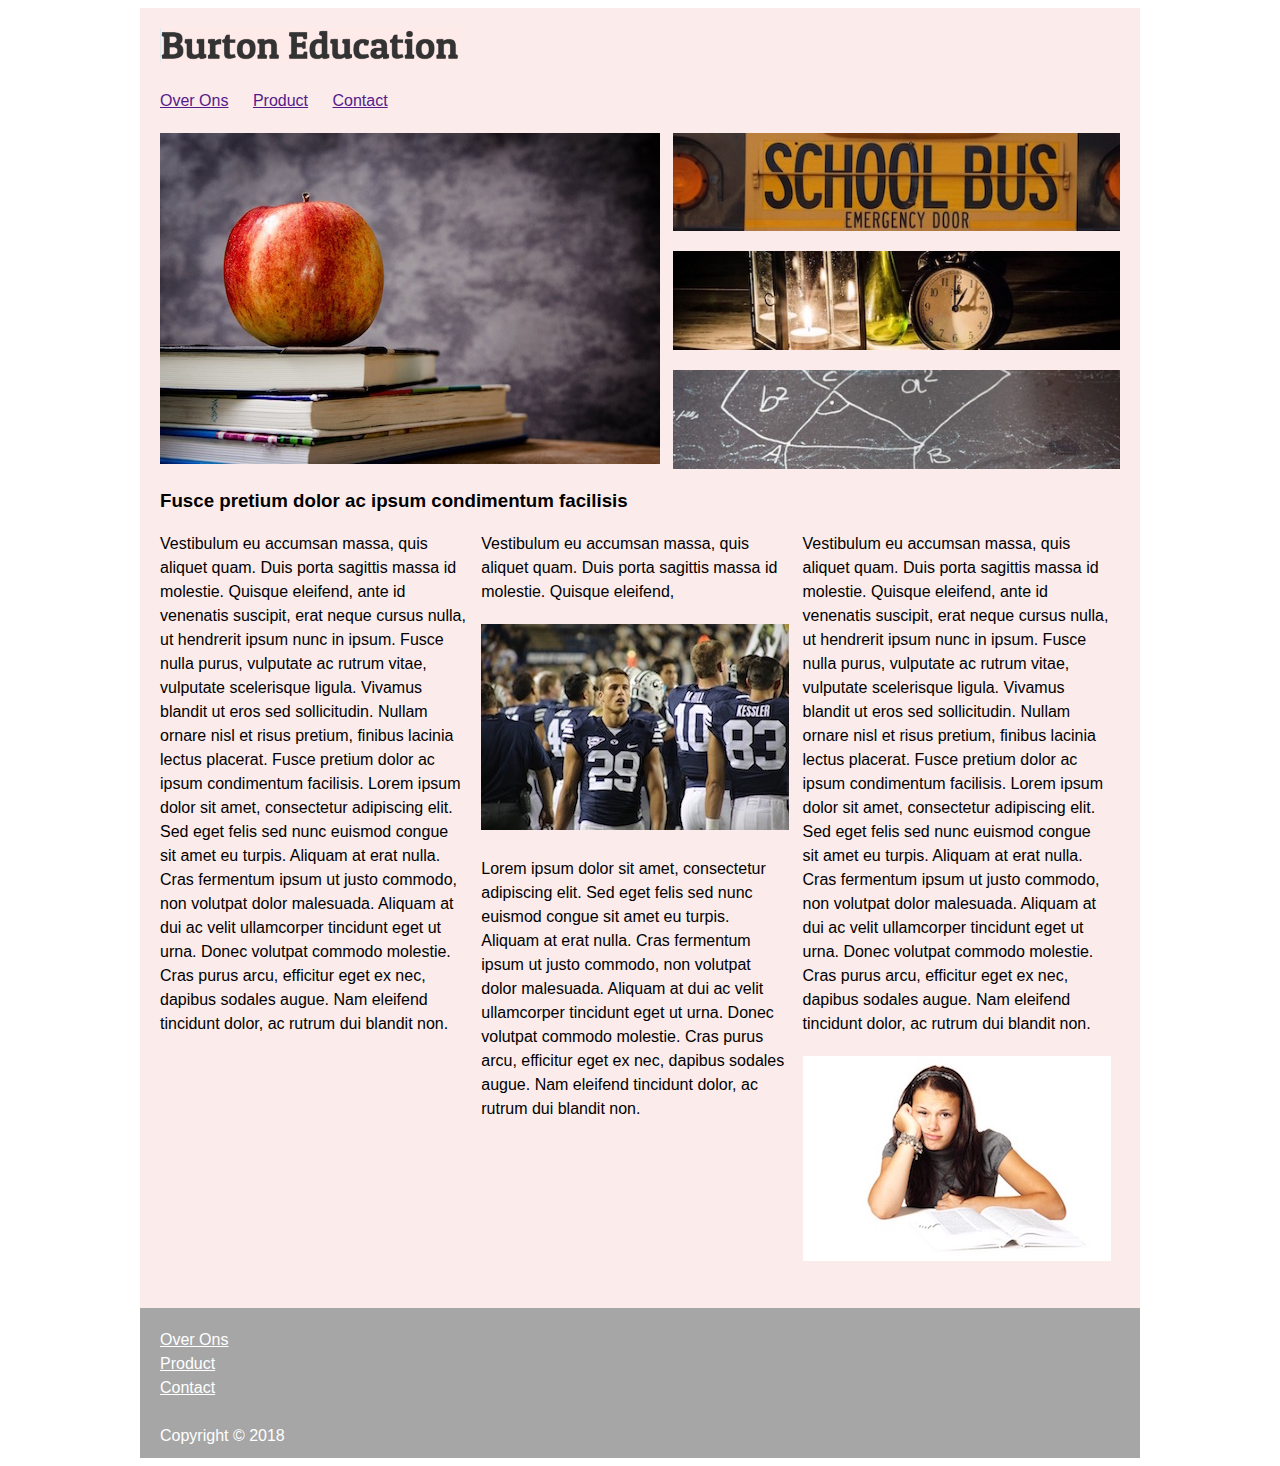
==== index.html @ f9a6649d "first commit" ====
<!DOCTYPE html>
<html lang="en">
<head>
    <meta charset="UTF-8">
    <title>Burton Education</title>
    <link rel="stylesheet" type="text/css" href="mystyle.css">
</head>
<body>
<div id="wrapper">

<header>
    <img src="img/burton_logo.png" alt="Burton Education logo"
</header>

<nav>
    <a href="">Over Ons</a>
    <a href="">Product</a>
    <a href="">Contact</a>
</nav>

<section class="appel">
    <img class="appels" src="img/appel.jpg" alt="appel">
</section>

<section class="visuals">
    <img class="visual" src="img/bus.jpg" alt="bus">
    <img class="visual" src="img/desk.jpg" alt="desk">
    <img class="visual" src="img/pythagoras.jpg" alt="pythagoras">
</section>

<section class="articles">
    <h3>Fusce pretium dolor ac ipsum condimentum facilisis</h3>
    <article>
        Vestibulum eu accumsan massa, quis aliquet quam. Duis porta sagittis massa id molestie. Quisque eleifend,
        ante id venenatis suscipit, erat neque cursus nulla, ut hendrerit ipsum nunc in ipsum. Fusce nulla purus,
        vulputate ac rutrum vitae, vulputate scelerisque ligula. Vivamus blandit ut eros sed sollicitudin. Nullam
        ornare nisl et risus pretium, finibus lacinia lectus placerat. Fusce pretium dolor ac ipsum condimentum facilisis.
        Lorem ipsum dolor sit amet, consectetur adipiscing elit. Sed eget felis sed nunc euismod congue sit amet eu
        turpis. Aliquam at erat nulla. Cras fermentum ipsum ut justo commodo, non volutpat dolor malesuada. Aliquam at
        dui ac velit ullamcorper tincidunt eget ut urna. Donec volutpat commodo molestie. Cras purus arcu, efficitur
        eget ex nec, dapibus sodales augue. Nam eleifend tincidunt dolor, ac rutrum dui blandit non.
    </article>
    <article>
        Vestibulum eu accumsan massa, quis aliquet quam. Duis porta sagittis massa id molestie. Quisque eleifend,
        <img class="article" src="img/football.jpg"> Lorem ipsum dolor sit amet, consectetur adipiscing elit. Sed eget felis sed nunc
        euismod congue sit amet eu turpis. Aliquam at erat nulla. Cras fermentum ipsum ut justo commodo, non volutpat
        dolor malesuada. Aliquam at dui ac velit ullamcorper tincidunt eget ut urna. Donec volutpat commodo molestie.
        Cras purus arcu, efficitur eget ex nec, dapibus sodales augue. Nam eleifend tincidunt dolor, ac rutrum dui
        blandit non.
    </article>
    <article>
        Vestibulum eu accumsan massa, quis aliquet quam. Duis porta sagittis massa id molestie. Quisque eleifend,
        ante id venenatis suscipit, erat neque cursus nulla, ut hendrerit ipsum nunc in ipsum. Fusce nulla purus,
        vulputate ac rutrum vitae, vulputate scelerisque ligula. Vivamus blandit ut eros sed sollicitudin. Nullam
        ornare nisl et risus pretium, finibus lacinia lectus placerat. Fusce pretium dolor ac ipsum condimentum facilisis.
        Lorem ipsum dolor sit amet, consectetur adipiscing elit. Sed eget felis sed nunc euismod congue sit amet eu
        turpis. Aliquam at erat nulla. Cras fermentum ipsum ut justo commodo, non volutpat dolor malesuada. Aliquam at
        dui ac velit ullamcorper tincidunt eget ut urna. Donec volutpat commodo molestie. Cras purus arcu, efficitur
        eget ex nec, dapibus sodales augue. Nam eleifend tincidunt dolor, ac rutrum dui blandit non.
        <img class="article" src="img/book.jpg">
    </article>
</section>
</div> <!-- Wrapper -->
<footer>
    <a href="">Over Ons</a><br>
    <a href="">Product</a><br>
    <a href="">Contact</a><br><br>
    Copyright &copy; 2018
</footer>
</body>
</html>
---- mystyle.css ----
* {
    box-sizing: border-box;
}
body {
    font-family:"Arial", "sans-serif";
    line-height: 24px;
}

div#wrapper, footer {
    margin: auto;
    width: 1000px;
    background-color: rgb(251, 235, 235);
    padding: 20px;
}

nav {
    margin-top: 20px;
    margin-bottom: 20px;
}

nav a {
    margin-right: 20px;
}

section.appel, section.visuals {
    width: 50%;
    float: left;
}

section.visuals {
    text-align: right;
}

img.visual {
    width: 447px;
    margin-bottom: 13px;
}

img.appels {
    width: 597;
}

article {
    width: 33%;
    display: inline-block;
    padding-right: 10px;
    vertical-align: top;
}

article: last-child {
    padding-right: 0px
}

img.article {
    margin-top: 20px;
    margin-bottom: 20px;
}

footer {
    background-color: rgb(166, 166, 166);
    height: 150px;
    color: white;
}

footer a {
    color: white;
}
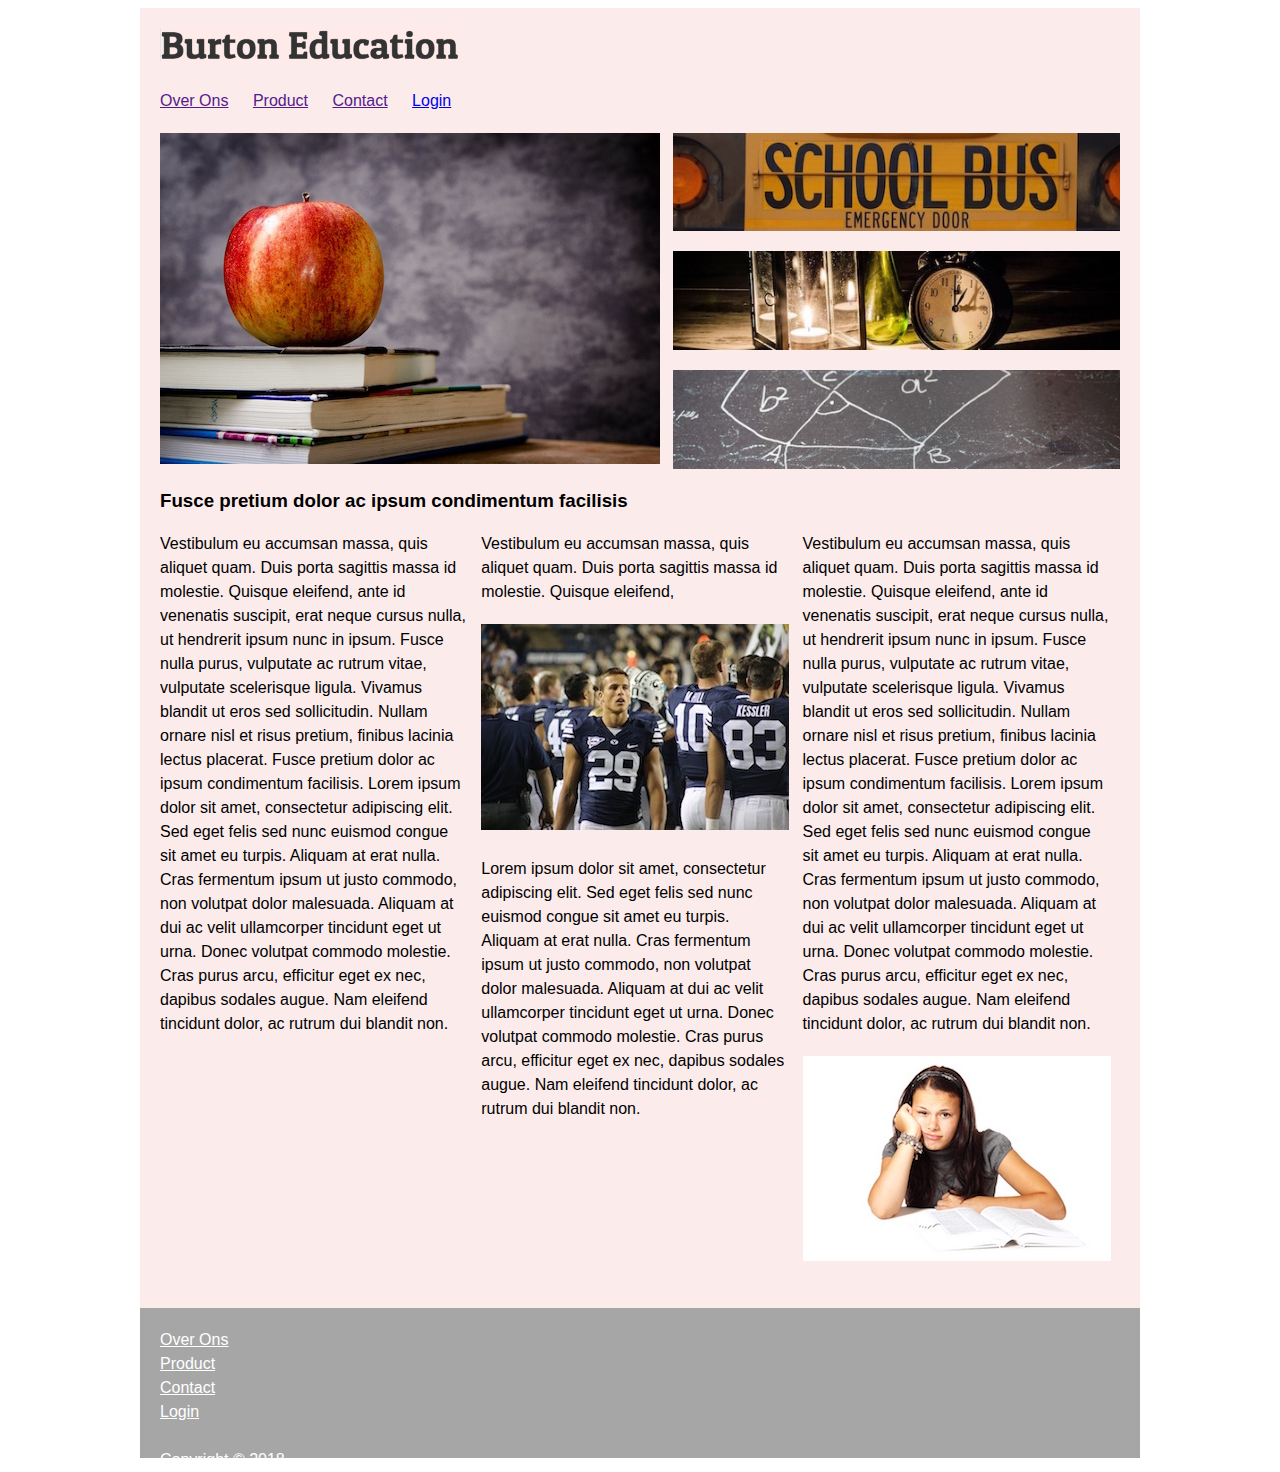
==== commit e5b6ca9f: "first commit" ====
--- a/index.html
+++ b/index.html
@@ -16,6 +16,7 @@
     <a href="">Over Ons</a>
     <a href="">Product</a>
     <a href="">Contact</a>
+    <a href="login.html">Login</a>
 </nav>
 
 <section class="appel">
@@ -64,7 +65,8 @@
 <footer>
     <a href="">Over Ons</a><br>
     <a href="">Product</a><br>
-    <a href="">Contact</a><br><br>
+    <a href="">Contact</a><br>
+    <a href="login.html">Login</a><br><br>
     Copyright &copy; 2018
 </footer>
 </body>
--- a/mystyle.css
+++ b/mystyle.css
@@ -64,4 +64,5 @@
 
 footer a {
     color: white;
-}+}
+
